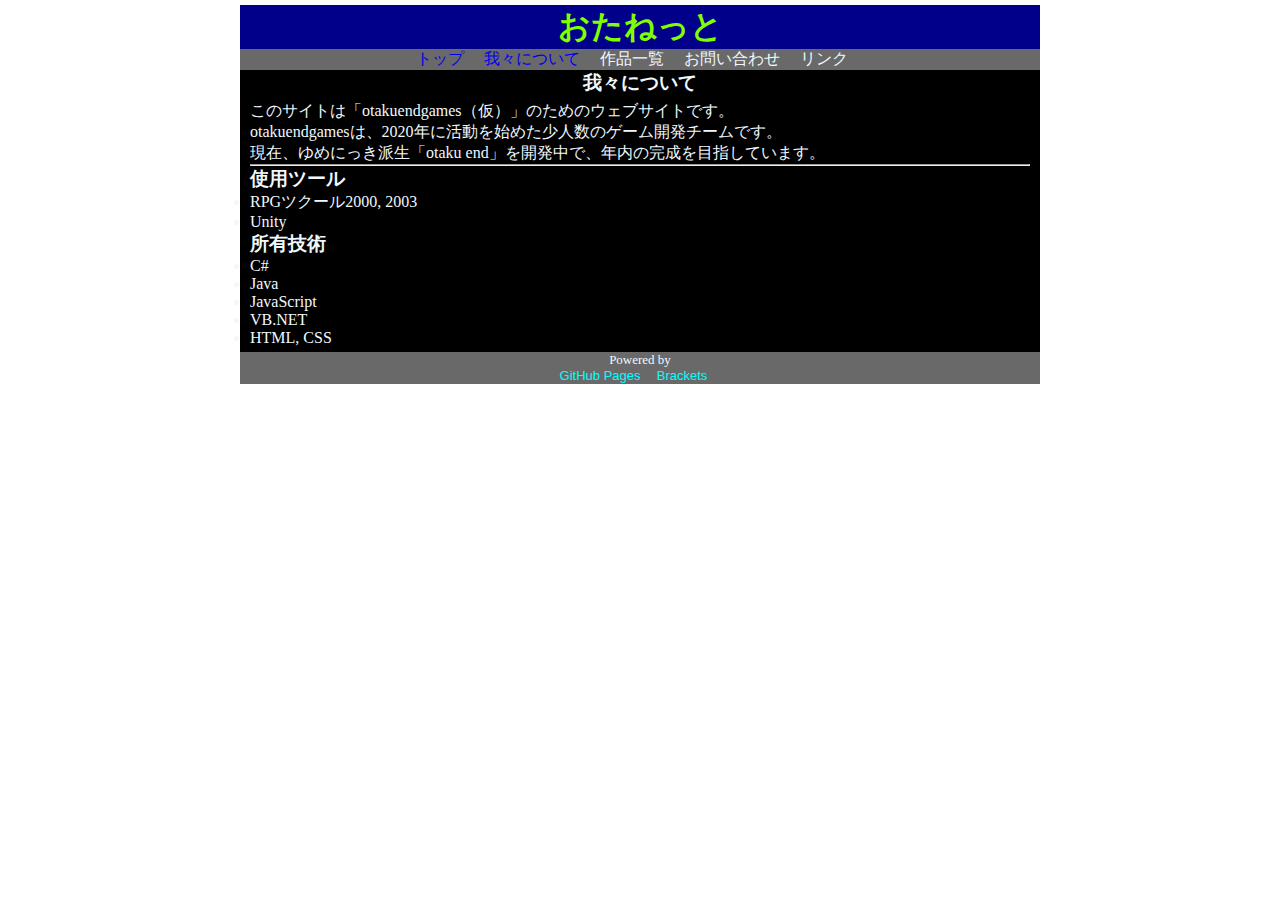
==== about.html @ b185e687 "Add files via upload" ====
<!DOCTYPE HTML>
<html lang="ja">

<html>
<head>
<link rel="stylesheet" type="text/css" href="style.css">
    
<script src="//code.jquery.com/jquery-2.2.4.min.js"></script>

<!-- Global site tag (gtag.js) - Google Analytics -->
<script async src="https://www.googletagmanager.com/gtag/js?id=UA-168761640-1"></script>
<script>
  window.dataLayer = window.dataLayer || [];
  function gtag(){dataLayer.push(arguments);}
  gtag('js', new Date());

  gtag('config', 'UA-168761640-1');
</script>    

<script>
//共通パーツ読み込み
  $(function() {
       $("#header").load("header.html");
       $("#footer").load("footer.html");
});
</script>
        <title>おたねっと - 我々について</title>
</head>
    
<body>
<div id="all">

<div id="header"><!--別ファイル--></div>

<div id="body">
    <h3>我々について</h3>
<div id="main">
    <p>このサイトは「otakuendgames（仮）」のためのウェブサイトです。</p>
    <p>otakuendgamesは、2020年に活動を始めた少人数のゲーム開発チームです。</p>
    <p>現在、ゆめにっき派生「otaku end」を開発中で、年内の完成を目指しています。</p>
    <hr>
    <h3>使用ツール</h3>
    <ul>
        <li>RPGツクール2000, 2003</li>
        <li>Unity</li>
    </ul>
    <h3>所有技術</h3>
    <ul>
        <li>C#</li>
        <li>Java</li>
        <li>JavaScript</li>
        <li>VB.NET</li>
        <li>HTML, CSS</li>
    </ul>
</div>
</div>

<div id="footer"><!--別ファイル--></div>

</div>
</body>
</html>
---- style.css ----
*  {
          padding : 0px ;
          margin : 0px ;
}

/*デフォルト表示*/
#all {
          width: 800px;
          margin: 5px auto;
          text-align: center;
          margin-left: auto;
          margin-right: auto;
          background-color: black;
          color: aliceblue;
}
/*小さい画面時の表示*/
@media screen and ( max-width:479px )
{
	#all
	{
		width: auto ;
		padding: 0 10px ;
        text-align: center;
	}
}

#header {
    background-color: darkblue
}

#header h1{
    color: chartreuse
}

#menu {
    background-color: dimgrey;
}

#menu ul{
    padding: 0px; 	
    margin: 0px;
}

#menu ul li {
    display: inline; 	
    margin-right: 1em;
} 


#menu ul li a { 
    font-family: "Trebuchet MS", sans-serif; 
    text-decoration: none;
} 


#menu ul li a:hover{ 
    border-bottom: dotted 1px #fff;	 
}

#main {
    text-align: left;
    padding: 5px 10px;
}

#main ul li{
    list-style-type: disc;
}

#footer {
    background-color: dimgrey;
    font-size: small;
}

#footer ul{
    padding: 0px; 	
    margin: 0px;
}

#footer ul li {
    display: inline; 	
    margin-right: 1em;
} 


#footer ul li a { 
    font-family: "Trebuchet MS", sans-serif; 
    text-decoration: none;
    color: aqua; 	 
} 


#footer ul li a:hover{ 
    border-bottom: dotted 1px #fff;	 
}
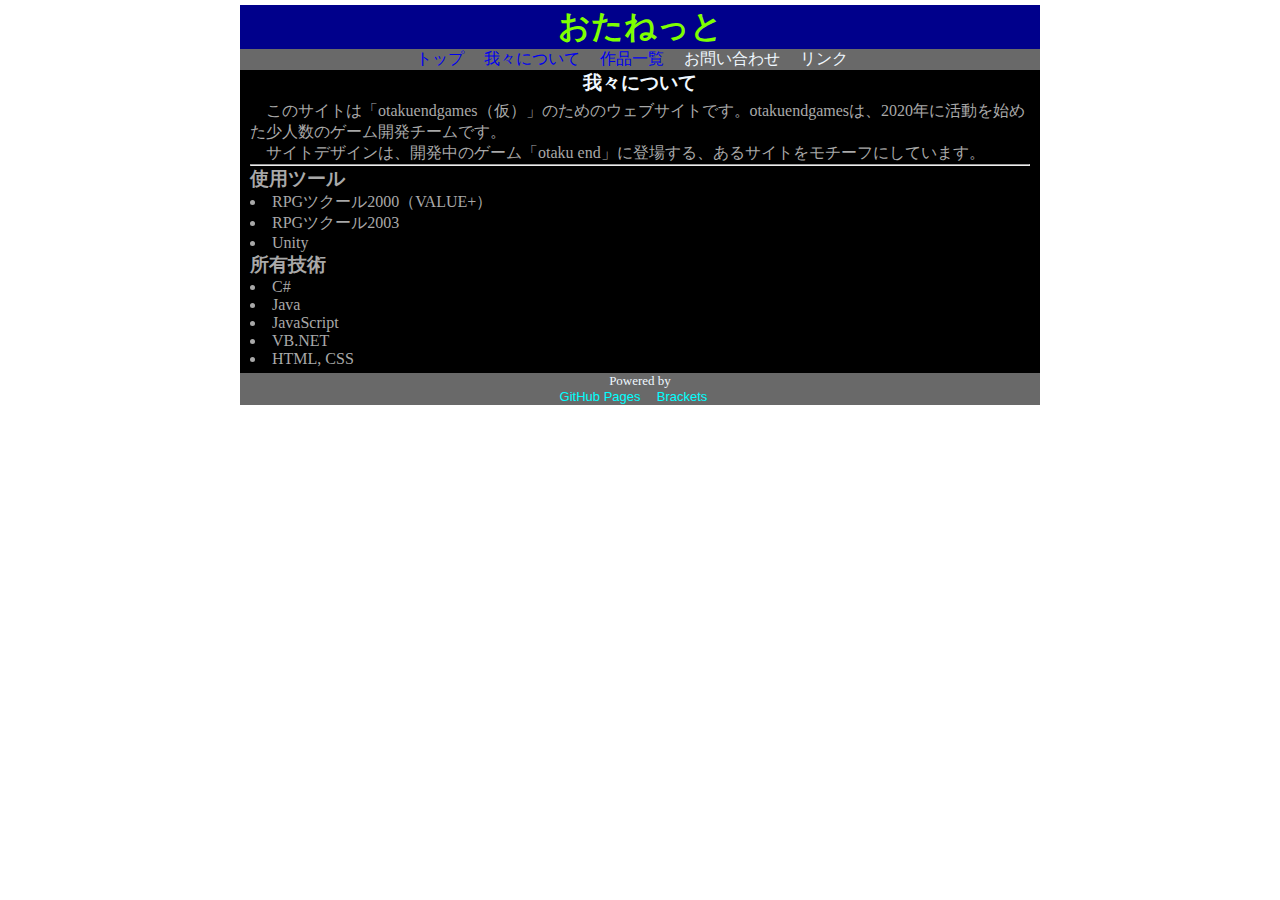
==== commit 575d2fdc: "Add files via upload" ====
--- a/about.html
+++ b/about.html
@@ -35,13 +35,13 @@
 <div id="body">
     <h3>我々について</h3>
 <div id="main">
-    <p>このサイトは「otakuendgames（仮）」のためのウェブサイトです。</p>
-    <p>otakuendgamesは、2020年に活動を始めた少人数のゲーム開発チームです。</p>
-    <p>現在、ゆめにっき派生「otaku end」を開発中で、年内の完成を目指しています。</p>
+    <p>このサイトは「otakuendgames（仮）」のためのウェブサイトです。otakuendgamesは、2020年に活動を始めた少人数のゲーム開発チームです。</p>
+    <p>サイトデザインは、開発中のゲーム「otaku end」に登場する、あるサイトをモチーフにしています。</p>
     <hr>
     <h3>使用ツール</h3>
     <ul>
-        <li>RPGツクール2000, 2003</li>
+        <li>RPGツクール2000（VALUE+）</li>
+        <li>RPGツクール2003</li>
         <li>Unity</li>
     </ul>
     <h3>所有技術</h3>
--- a/style.css
+++ b/style.css
@@ -22,6 +22,14 @@
 		padding: 0 10px ;
         text-align: center;
 	}
+}
+
+p{
+  text-indent: 1em;
+}
+
+ul{
+    list-style-position: inside;
 }
 
 #header {
@@ -60,6 +68,7 @@
 #main {
     text-align: left;
     padding: 5px 10px;
+    color: darkgrey;
 }
 
 #main ul li{
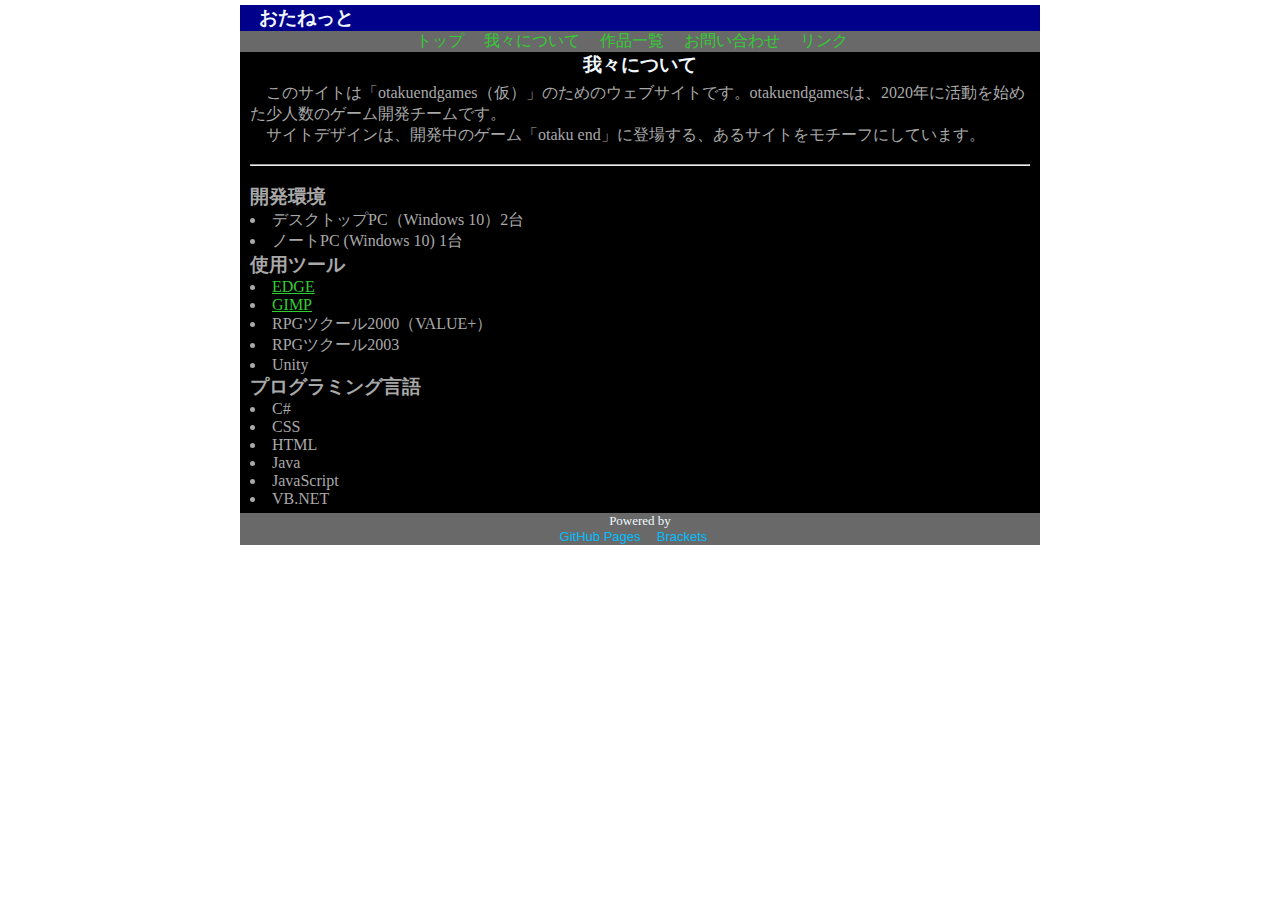
==== commit 23492961: "Add files via upload" ====
--- a/about.html
+++ b/about.html
@@ -37,20 +37,30 @@
 <div id="main">
     <p>このサイトは「otakuendgames（仮）」のためのウェブサイトです。otakuendgamesは、2020年に活動を始めた少人数のゲーム開発チームです。</p>
     <p>サイトデザインは、開発中のゲーム「otaku end」に登場する、あるサイトをモチーフにしています。</p>
+    <br>
     <hr>
+    <br>
+    <h3>開発環境</h3>
+    <ul>
+        <li>デスクトップPC（Windows 10）2台</li>
+        <li>ノートPC (Windows 10) 1台</li>
+    </ul>
     <h3>使用ツール</h3>
     <ul>
+        <li><a href="http://takabosoft.com/edge">EDGE</a></li>
+        <li><a href="https://www.gimp.org/">GIMP</a></li>
         <li>RPGツクール2000（VALUE+）</li>
         <li>RPGツクール2003</li>
         <li>Unity</li>
     </ul>
-    <h3>所有技術</h3>
+    <h3>プログラミング言語</h3>
     <ul>
         <li>C#</li>
+        <li>CSS</li>
+        <li>HTML</li>
         <li>Java</li>
         <li>JavaScript</li>
         <li>VB.NET</li>
-        <li>HTML, CSS</li>
     </ul>
 </div>
 </div>
--- a/style.css
+++ b/style.css
@@ -28,6 +28,14 @@
   text-indent: 1em;
 }
 
+a:link{
+    color: limegreen;
+}
+
+a:visited{
+    color: limegreen;
+}
+
 ul{
     list-style-position: inside;
 }
@@ -36,8 +44,8 @@
     background-color: darkblue
 }
 
-#header h1{
-    color: chartreuse
+#header h3{
+    text-align: left;
 }
 
 #menu {
@@ -94,7 +102,7 @@
 #footer ul li a { 
     font-family: "Trebuchet MS", sans-serif; 
     text-decoration: none;
-    color: aqua; 	 
+    color: deepskyblue; 	 
 } 
 
 
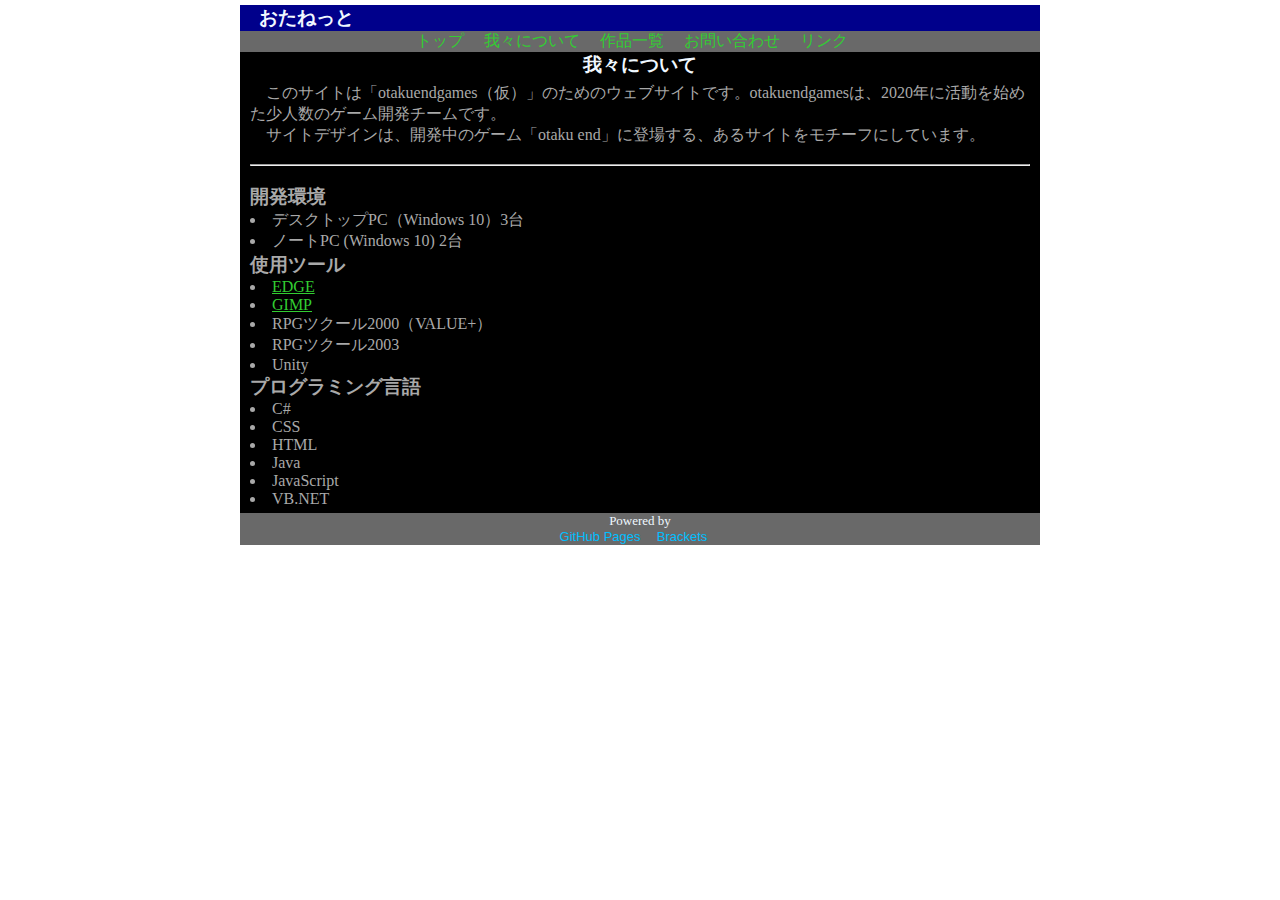
==== commit 9040d0be: "Add files via upload" ====
--- a/about.html
+++ b/about.html
@@ -42,8 +42,8 @@
     <br>
     <h3>開発環境</h3>
     <ul>
-        <li>デスクトップPC（Windows 10）2台</li>
-        <li>ノートPC (Windows 10) 1台</li>
+        <li>デスクトップPC（Windows 10）3台</li>
+        <li>ノートPC (Windows 10) 2台</li>
     </ul>
     <h3>使用ツール</h3>
     <ul>
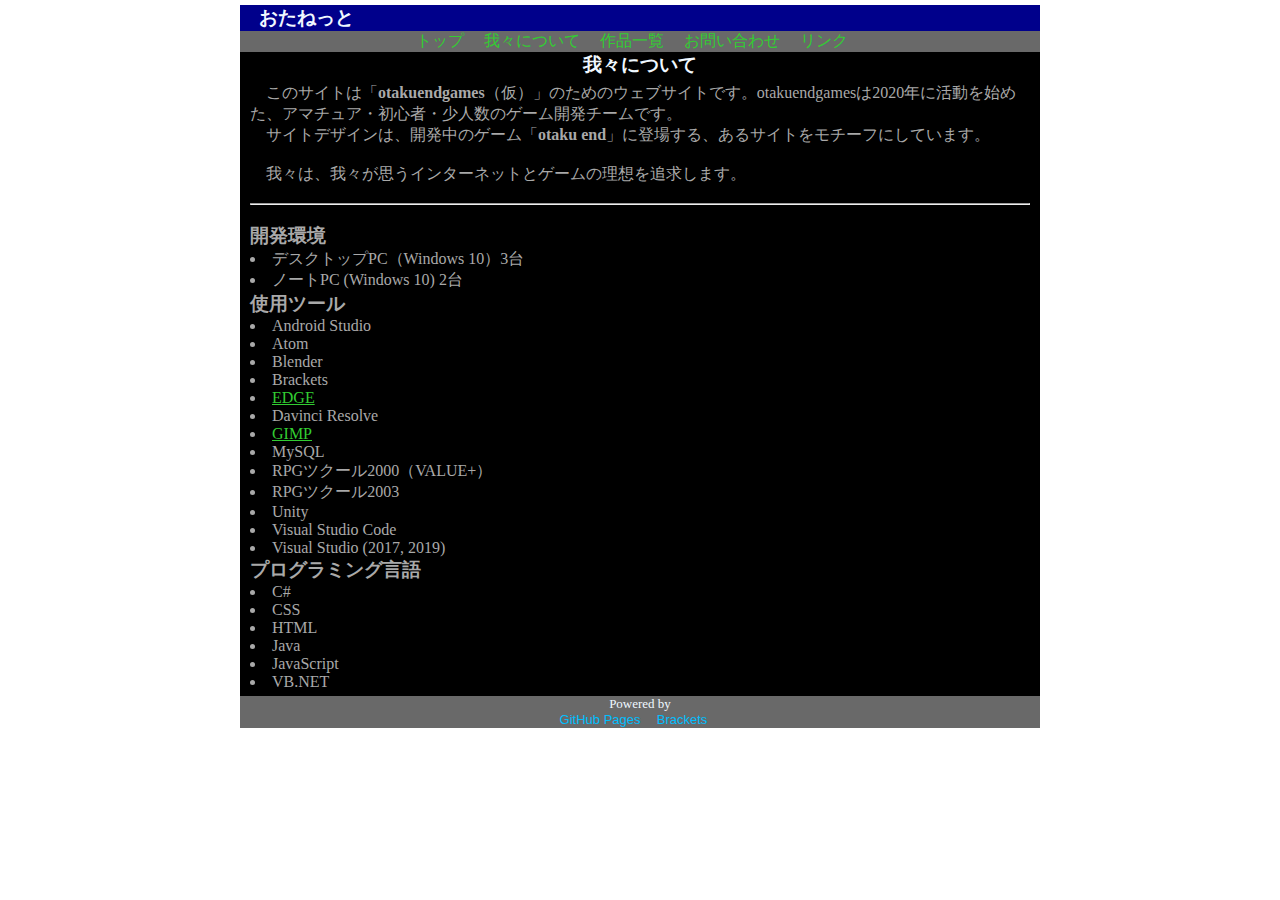
==== commit c130b0db: "Add files via upload" ====
--- a/about.html
+++ b/about.html
@@ -35,8 +35,10 @@
 <div id="body">
     <h3>我々について</h3>
 <div id="main">
-    <p>このサイトは「otakuendgames（仮）」のためのウェブサイトです。otakuendgamesは、2020年に活動を始めた少人数のゲーム開発チームです。</p>
-    <p>サイトデザインは、開発中のゲーム「otaku end」に登場する、あるサイトをモチーフにしています。</p>
+    <p>このサイトは「<b>otakuendgames</b>（仮）」のためのウェブサイトです。otakuendgamesは2020年に活動を始めた、アマチュア・初心者・少人数のゲーム開発チームです。</p>
+    <p>サイトデザインは、開発中のゲーム「<b>otaku end</b>」に登場する、あるサイトをモチーフにしています。</p>
+    <br>
+    <p>我々は、我々が思うインターネットとゲームの理想を追求します。</p>
     <br>
     <hr>
     <br>
@@ -47,11 +49,19 @@
     </ul>
     <h3>使用ツール</h3>
     <ul>
+        <li>Android Studio</li>
+        <li>Atom</li>
+        <li>Blender</li>
+        <li>Brackets</li>
         <li><a href="http://takabosoft.com/edge">EDGE</a></li>
+        <li>Davinci Resolve</li>
         <li><a href="https://www.gimp.org/">GIMP</a></li>
+        <li>MySQL</li>
         <li>RPGツクール2000（VALUE+）</li>
         <li>RPGツクール2003</li>
         <li>Unity</li>
+        <li>Visual Studio Code</li>
+        <li>Visual Studio (2017, 2019)</li>
     </ul>
     <h3>プログラミング言語</h3>
     <ul>
